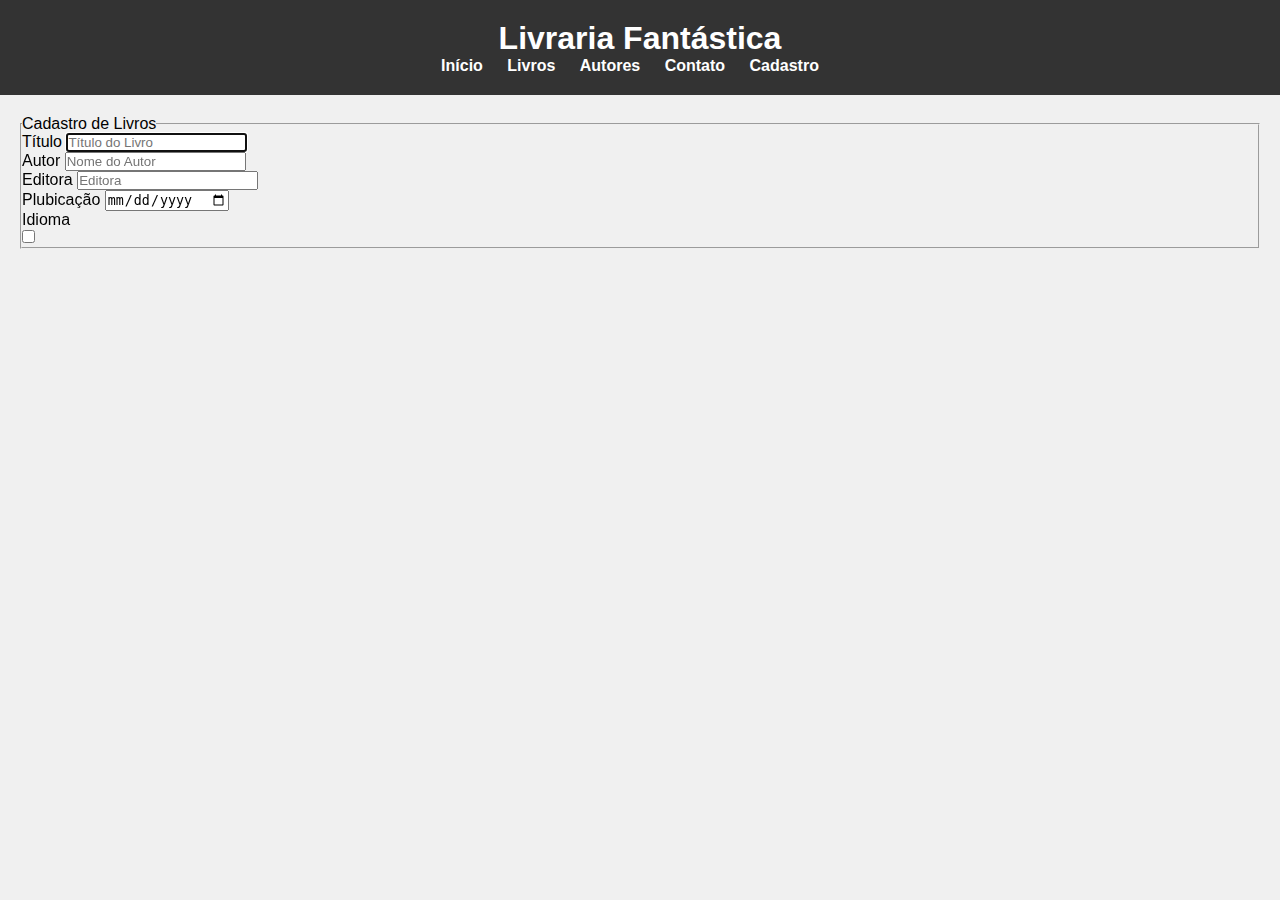
==== cadastro.html @ ccd8f66c "livraria" ====
<!DOCTYPE html>
<html lang="pt-br">
<head>
    <meta charset="UTF-8">
    <meta name="viewport" content="width=device-width, initial-scale=1.0">
    <title>Cadastro de Livros</title>
    <link rel="stylesheet" href="estilos.css">
</head>
<body>
    <header>
        <h1>Livraria Fantástica</h1>
        <nav>
            <li><a href="index.html">Início</a></li>
            <li><a href="#">Livros</a></li>
            <li><a href="#">Autores</a></li>
            <li><a href="#">Contato</a></li>
            <li><a href="cadastro.html">Cadastro</a></li>
        </nav>
    </header>

    <main>
        <section class="container">
            <form>
                <fieldset>
                    <legend>Cadastro de Livros</legend>

                    <div class="input-container">
                        <label for="titulo">Título</label>
                        <input type="text" name="titulo" id="titulo" placeholder="Título do Livro" required autofocus>
                    </div>

                    <div class="input-container">
                        <label for="Autor">Autor</label>
                        <input type="text" name="autor" id="autor" placeholder="Nome do Autor" required> 
                    </div>

                    <div class="input-container">
                        <label for="editora">Editora</label>
                        <input type="text" name="editora" id="editora" placeholder="Editora" required>
                    </div>

                    <div class="input-container">
                        <label for="dtpublicacao">Plubicação</label>
                        <input type="date" name="dtpublicacao" id="dtpublicacao" required>
                    </div>

                    <div class="input-container">
                        <label>Idioma</label>
                        <div class="input-check">
                            <input type="checkbox" name="idioma" value="Português" id="portugues">
                        </div>
                    </div>
                </fieldset>
            </form>
        </section>
    </main>
</body>
</html>
---- estilos.css ----
/*estilos.css */

/*Reset de Estilos*/
*{
  margin: 0;
  padding: 0;
  box-sizing: border-box;
}

body {
    font-family: Arial, sans-serif;
    background-color: #f0f0f0;
}

header {
    background-color: #333;
    color: #fff;
    text-align: center;
    padding: 20px 20px 20px 20px;
}

nav ul {
    list-style: none;
}

nav li {
    display: inline;
    margin-right: 20px;
}

nav a {
    text-decoration: none;
    font-weight: bold;
    color: #fff;
}

main {
    padding: 20px;
    overflow: hidden;
}

.card {
    width: calc(33.33% - 20px);
    margin: 10px;
    padding: 20px;
    background-color: #fff;
    box-shadow: 0 2px 4px rgba(0, 0, 0, 0.1);
    text-align: center;
    float: left;
    height: 450px;
}

.card img {
    max-width: 100%;
    height: 300px;
}

.card button {
    background-color: #333;
    color: #fff;
    border: none;
    padding: 8px 16px;
    margin-top: 10px;
    cursor: pointer;
    transition: background-color 0.3s ease;
}

.card button:hover {
    background-color: #555;
}

footer {
    background-color: #333;
    color: #fff;
    text-align: center;
    padding: 1rem;
}
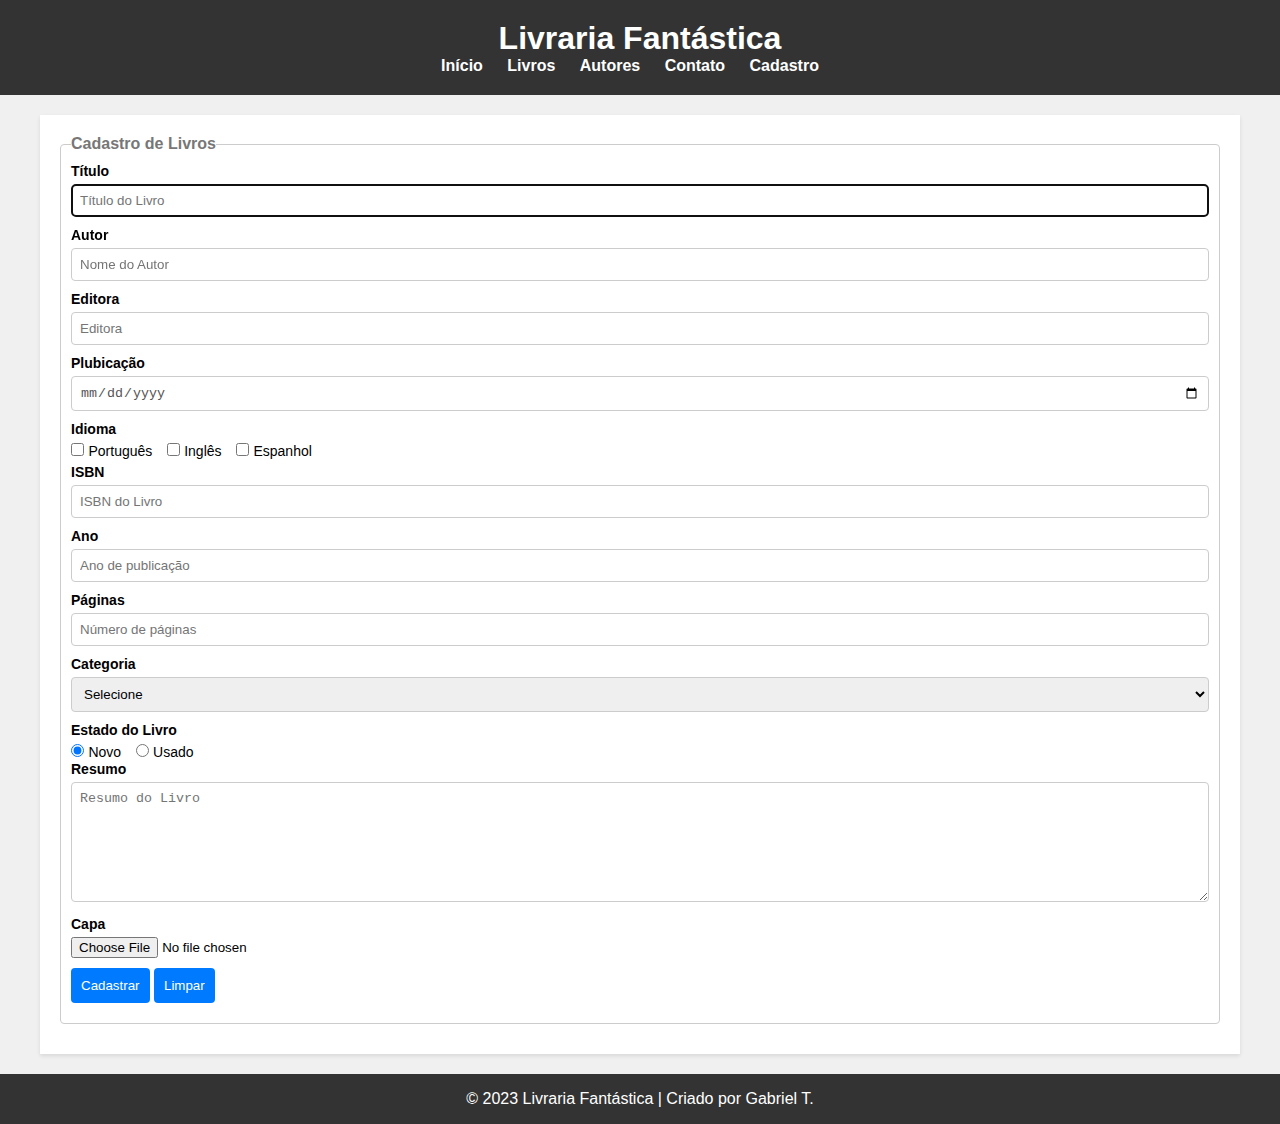
==== commit 4c7d8087: "livraria" ====
--- a/cadastro.html
+++ b/cadastro.html
@@ -48,11 +48,82 @@
                         <label>Idioma</label>
                         <div class="input-check">
                             <input type="checkbox" name="idioma" value="Português" id="portugues">
+                            <label for="portugues">Português</label>
+                        </div>
+
+                        <div class="input-check">
+                            <input type="checkbox" name="idioma" value="Inglês" id="ingles">
+                            <label for="ingles">Inglês</label>
+                        </div>
+
+                        <div class="input-check">
+                            <input type="checkbox" name="idioma" value="Espanhol" id="espanhol">
+                            <label for="espanhol">Espanhol</label>
+                        </div>
+
+                        <div class="input-container">
+                            <label for="isbn">ISBN</label>
+                            <input type="text" name="isbn" id="isbn" placeholder="ISBN do Livro" pattern="\d{3}-\d{10}" required>
+                        </div>
+
+                        <div class="input-container">
+                            <label for="ano">Ano</label>
+                            <input type="number" name="ano" id="ano" placeholder="Ano de publicação" required>
+                        </div>
+
+                        <div class="input-container">
+                            <label for="paginas">Páginas</label>
+                            <input type="number" name="paginas" id="paginas" placeholder="Número de páginas" required>
+                        </div>
+
+                        <div class="input-container">
+                            <label for="categoria">Categoria</label>
+                            <select name="categoria" id="categoria" required>
+                                <option value="">Selecione</option>
+                                <option value="Ação">Ação</option>
+                                <option value="Aventura">Aventura</option>
+                                <option value="Comédia">Comédia</option>
+                                <option value="Drama">Drama</option>
+                                <option value="Ficção Científica">Ficção Científica</option>
+                                <option value="Romance">Romance</option>
+                                <option value="Suspense">Suspense</option>
+                                <option value="Terror">Terror</option>
+                            </select>
+                        </div>
+
+                        <div class="input-container">
+                            <label>Estado do Livro</label>
+                            <div class="radio-group">
+                                <input type="radio" name="situacao" id="novo" value="Novo" required checked>
+                                <label for="novo">Novo</label>
+
+                                <input type="radio" name="situacao" id="usado" value="Usado" required>
+                                <label for="usado">Usado</label>
+                            </div>
+
+                            <div class="input-container">
+                                <label for="resumo">Resumo</label>
+                                <textarea name="resumo" id="resumo" placeholder="Resumo do Livro" rows="5" required></textarea>
+                            </div>
+
+                            <div class="input-container">
+                                <label for="capa">Capa</label>
+                                <input type="file" name="Capa" id="capa" accept="image/*">
+                            </div>
+
+                            <div class="actions">
+                                <button type="submit">Cadastrar</button>
+                                <button type="reset">Limpar</button>
+                            </div>
                         </div>
                     </div>
                 </fieldset>
             </form>
         </section>
     </main>
+
+    <footer>
+        <p>&copy; 2023 Livraria Fantástica | Criado por Gabriel T.</p>
+    </footer>
 </body>
 </html>--- a/estilos.css
+++ b/estilos.css
@@ -74,4 +74,105 @@
     color: #fff;
     text-align: center;
     padding: 1rem;
-}+}
+
+/* Formulário */
+.container {
+    width: 1200px;
+    max-width: 100%;
+    margin: 0 auto;
+    padding: 20px;
+    background-color: #fff;
+    box-shadow: 0 2px 4px rgba(0, 0, 0, 0.1);
+}
+
+form {
+    overflow: hidden;
+}
+
+form fieldset {
+    border: 1px solid #ccc;
+    border-radius: 4px;
+    padding: 10px;
+    margin-bottom: 10px;
+}
+
+form legend {
+    font-weight: bold;
+    color: #777;
+}
+
+/* Campos de entrada de texto */
+.input-container {
+    margin-bottom: 10px;
+}
+
+.input-container label {
+    display: block;
+    margin-bottom: 5px;
+    font-weight: bold;
+    font-size: 14px;
+}
+
+input[type="text"],
+input[type="date"],
+input[type="number"] {
+    width: 100%;
+    padding: 8px;
+    border: 1px solid #ccc;
+    border-radius: 4px;
+    color: #555;
+}
+
+/* Checkbox e Radio */
+.radio-group label {
+    display: inline;
+    margin-right: 10px;
+    font-weight: normal;
+}
+
+.input-check {
+    display: inline-block;
+    margin-right: 10px;
+}
+
+.input-check input[type="checkbox"] + label {
+    display: inline-block;
+    font-weight: normal;
+}
+
+/* Textarea e Select */
+textarea {
+    width: 100%;
+    padding: 8px;
+    border: 1px solid #ccc;
+    border-radius: 4px;
+    resize: vertical;
+    height: 120px;
+}
+
+select {
+    width: 100%;
+    padding: 8px;
+    border: 1px solid #ccc;
+    border-radius: 4px;
+}
+
+/* Botões */
+button {
+    background-color: #007bff;
+    color: white;
+    border: none;
+    border-radius: 4px;
+    padding: 10px;
+    cursor: pointer;
+}
+
+button[type="rest"] {
+    background-color: #6c757d;
+}
+
+button:hover {
+    background-color: #0056b3;
+}
+
